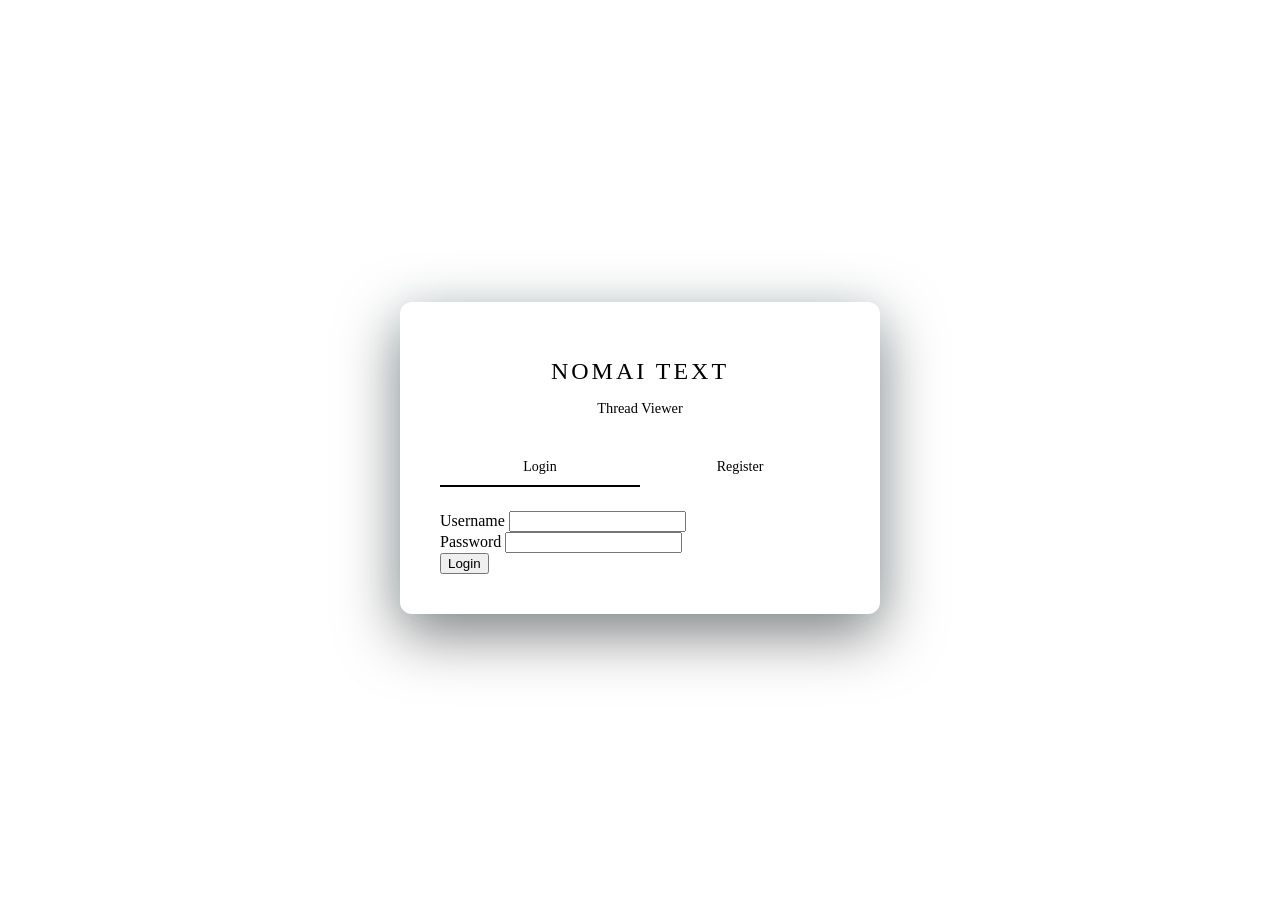
==== frontend/login.html @ 93c5a20f "Redesign UI: pan/zoom camera, translator effect, toasts, space theme Fixes: - Surface errors via a n" ====
<!DOCTYPE html>
<html lang="en">
<head>
    <meta charset="UTF-8">
    <meta name="viewport" content="width=device-width, initial-scale=1.0">
    <title>Nomai Thread Viewer - Login</title>
    <link rel="icon" href="data:image/svg+xml,%3Csvg xmlns='http://www.w3.org/2000/svg' viewBox='0 0 48 48'%3E%3Cpath d='M24 24 a2 2 0 0 1 4 0 a4 4 0 0 1 -8 0 a6 6 0 0 1 12 0 a8 8 0 0 1 -16 0 a10 10 0 0 1 20 0' fill='none' stroke='%2300d9ff' stroke-width='3' stroke-linecap='round'/%3E%3C/svg%3E">
    <link rel="stylesheet" href="/css/styles.css?v=21">
    <style>
        body {
            display: flex;
            flex-direction: row;
            justify-content: center;
            align-items: center;
            height: auto;
            min-height: 100vh;
            overflow: auto;
            /* Layered space-glow background to match the app canvas */
            background:
                radial-gradient(ellipse at 50% 30%, rgba(0, 217, 255, 0.06) 0%, transparent 55%),
                radial-gradient(ellipse at 50% 110%, rgba(141, 128, 181, 0.08) 0%, transparent 55%),
                radial-gradient(circle at 50% 50%, var(--bg-color) 0%, #06080f 100%);
        }

        .login-card {
            background: var(--bg-secondary);
            border: 1px solid var(--border-color);
            border-radius: 12px;
            padding: 40px;
            width: 90%;
            max-width: 400px;
            box-shadow:
                0 0 40px rgba(0, 217, 255, 0.06),
                0 20px 60px rgba(0, 0, 0, 0.5);
        }

        .login-card h1 {
            color: var(--curve-color);
            text-align: center;
            font-family: var(--font-heading);
            font-size: 1.5rem;
            font-weight: 400;
            letter-spacing: 3px;
            text-transform: uppercase;
            text-shadow: 0 0 12px var(--curve-glow);
            margin-bottom: 8px;
        }

        .login-card .subtitle {
            text-align: center;
            color: var(--text-muted);
            font-size: 0.9rem;
            margin-bottom: 32px;
        }

        .tabs {
            display: flex;
            margin-bottom: 24px;
            border-bottom: 1px solid var(--border-color);
        }

        .tab {
            flex: 1;
            padding: 10px;
            text-align: center;
            cursor: pointer;
            color: var(--text-muted);
            border-bottom: 2px solid transparent;
            transition: color 0.2s, border-color 0.2s;
            background: none;
            border-top: none;
            border-left: none;
            border-right: none;
            font-size: 14px;
            font-family: var(--font-heading);
        }

        .tab:hover {
            color: var(--text-color);
        }

        .tab.active {
            color: var(--curve-color);
            border-bottom-color: var(--curve-color);
        }

        .tab-content {
            display: none;
        }

        .tab-content.active {
            display: block;
        }
    </style>
</head>
<body>
    <div class="login-card">
        <h1>Nomai Text</h1>
        <p class="subtitle">Thread Viewer</p>

        <div class="tabs">
            <button class="tab active" data-tab="login">Login</button>
            <button class="tab" data-tab="register">Register</button>
        </div>

        <div id="error-msg" class="inline-error"></div>

        <!-- Login form -->
        <div id="tab-login" class="tab-content active">
            <form id="login-form">
                <div class="form-group">
                    <label for="login-username">Username</label>
                    <input type="text" id="login-username" autocomplete="username" required>
                </div>
                <div class="form-group">
                    <label for="login-password">Password</label>
                    <input type="password" id="login-password" autocomplete="current-password" required>
                </div>
                <div class="form-actions">
                    <button type="submit" class="btn btn-primary" style="flex:1">Login</button>
                </div>
            </form>
        </div>

        <!-- Register form -->
        <div id="tab-register" class="tab-content">
            <form id="register-form">
                <div class="form-group">
                    <label for="reg-username">Username</label>
                    <input type="text" id="reg-username" autocomplete="username" required minlength="2">
                </div>
                <div class="form-group">
                    <label for="reg-password">Password</label>
                    <input type="password" id="reg-password" autocomplete="new-password" required minlength="6">
                </div>
                <div class="form-group">
                    <label for="reg-confirm">Confirm Password</label>
                    <input type="password" id="reg-confirm" autocomplete="new-password" required minlength="6">
                </div>
                <div class="form-actions">
                    <button type="submit" class="btn btn-primary" style="flex:1">Register</button>
                </div>
            </form>
        </div>
    </div>

    <script>
        const errorEl = document.getElementById('error-msg');

        function showError(msg) {
            errorEl.textContent = msg;
            errorEl.classList.add('visible');
        }

        function hideError() {
            errorEl.classList.remove('visible');
        }

        // Tab switching
        document.querySelectorAll('.tab').forEach(tab => {
            tab.addEventListener('click', () => {
                document.querySelectorAll('.tab').forEach(t => t.classList.remove('active'));
                document.querySelectorAll('.tab-content').forEach(c => c.classList.remove('active'));
                tab.classList.add('active');
                document.getElementById('tab-' + tab.dataset.tab).classList.add('active');
                hideError();
            });
        });

        // Login
        document.getElementById('login-form').addEventListener('submit', async (e) => {
            e.preventDefault();
            hideError();

            const username = document.getElementById('login-username').value.trim();
            const password = document.getElementById('login-password').value;

            try {
                const res = await fetch('/api/auth/login', {
                    method: 'POST',
                    headers: { 'Content-Type': 'application/json' },
                    body: JSON.stringify({ username, password })
                });
                const data = await res.json();
                if (!res.ok) {
                    showError(data.error || 'Login failed');
                    return;
                }
                window.location.href = data.redirect || '/';
            } catch (err) {
                showError('Network error');
            }
        });

        // Register
        document.getElementById('register-form').addEventListener('submit', async (e) => {
            e.preventDefault();
            hideError();

            const username = document.getElementById('reg-username').value.trim();
            const password = document.getElementById('reg-password').value;
            const confirm = document.getElementById('reg-confirm').value;

            if (username.length < 2) {
                showError('Username must be at least 2 characters');
                return;
            }
            if (password.length < 6) {
                showError('Password must be at least 6 characters');
                return;
            }
            if (password !== confirm) {
                showError('Passwords do not match');
                return;
            }

            try {
                const res = await fetch('/api/auth/register', {
                    method: 'POST',
                    headers: { 'Content-Type': 'application/json' },
                    body: JSON.stringify({ username, password })
                });
                const data = await res.json();
                if (!res.ok) {
                    showError(data.error || 'Registration failed');
                    return;
                }
                window.location.href = data.redirect || '/';
            } catch (err) {
                showError('Network error');
            }
        });
    </script>
</body>
</html>
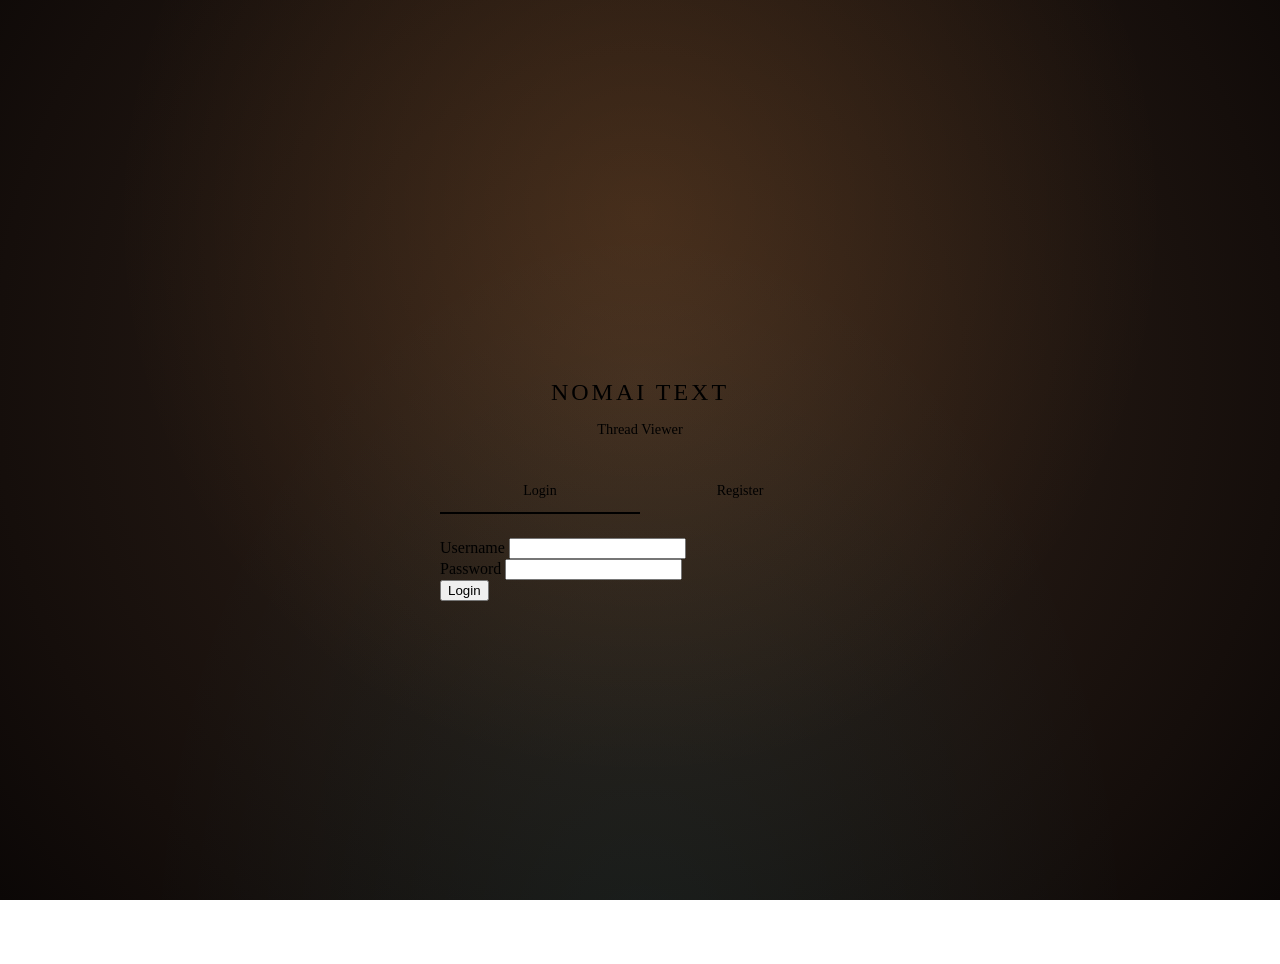
==== commit 2610847c: "UI overhaul: adobe-ruins theme and a mobile layout that works The canvas has rendered a warm terraco" ====
--- a/frontend/login.html
+++ b/frontend/login.html
@@ -2,36 +2,46 @@
 <html lang="en">
 <head>
     <meta charset="UTF-8">
-    <meta name="viewport" content="width=device-width, initial-scale=1.0">
+    <meta name="viewport" content="width=device-width, initial-scale=1.0, viewport-fit=cover">
+    <meta name="theme-color" content="#1e1713">
     <title>Nomai Thread Viewer - Login</title>
     <link rel="icon" href="data:image/svg+xml,%3Csvg xmlns='http://www.w3.org/2000/svg' viewBox='0 0 48 48'%3E%3Cpath d='M24 24 a2 2 0 0 1 4 0 a4 4 0 0 1 -8 0 a6 6 0 0 1 12 0 a8 8 0 0 1 -16 0 a10 10 0 0 1 20 0' fill='none' stroke='%2300d9ff' stroke-width='3' stroke-linecap='round'/%3E%3C/svg%3E">
-    <link rel="stylesheet" href="/css/styles.css?v=21">
+    <link rel="stylesheet" href="/css/styles.css?v=28">
     <style>
         body {
             display: flex;
             flex-direction: row;
+            /* `safe center` keeps the top of the card reachable when the
+               register form is taller than the viewport - plain `center`
+               clips it above the scroll origin on short/landscape phones */
             justify-content: center;
-            align-items: center;
+            align-items: safe center;
             height: auto;
             min-height: 100vh;
+            min-height: 100dvh;
             overflow: auto;
-            /* Layered space-glow background to match the app canvas */
+            padding: 24px 16px;
+            padding-top: max(24px, env(safe-area-inset-top, 0px));
+            padding-bottom: max(24px, env(safe-area-inset-bottom, 0px));
+            /* Adobe-wall glow, matching the app canvas */
             background:
-                radial-gradient(ellipse at 50% 30%, rgba(0, 217, 255, 0.06) 0%, transparent 55%),
-                radial-gradient(ellipse at 50% 110%, rgba(141, 128, 181, 0.08) 0%, transparent 55%),
-                radial-gradient(circle at 50% 50%, var(--bg-color) 0%, #06080f 100%);
+                radial-gradient(ellipse at 50% 24%, rgba(255, 154, 60, 0.13) 0%, transparent 58%),
+                radial-gradient(ellipse at 50% 108%, rgba(0, 217, 255, 0.06) 0%, transparent 55%),
+                radial-gradient(circle at 50% 42%, #33241b 0%, #150e0b 78%, #0b0706 100%);
+            background-attachment: fixed;
         }
 
         .login-card {
             background: var(--bg-secondary);
             border: 1px solid var(--border-color);
             border-radius: 12px;
-            padding: 40px;
-            width: 90%;
+            padding: clamp(24px, 6vw, 40px);
+            width: 100%;
             max-width: 400px;
             box-shadow:
-                0 0 40px rgba(0, 217, 255, 0.06),
-                0 20px 60px rgba(0, 0, 0, 0.5);
+                var(--stone-lip),
+                0 0 40px rgba(0, 217, 255, 0.05),
+                0 20px 60px rgba(0, 0, 0, 0.55);
         }
 
         .login-card h1 {
@@ -61,6 +71,7 @@
 
         .tab {
             flex: 1;
+            min-height: 44px;
             padding: 10px;
             text-align: center;
             cursor: pointer;
@@ -75,8 +86,10 @@
             font-family: var(--font-heading);
         }
 
-        .tab:hover {
-            color: var(--text-color);
+        @media (hover: hover) {
+            .tab:hover {
+                color: var(--text-color);
+            }
         }
 
         .tab.active {
